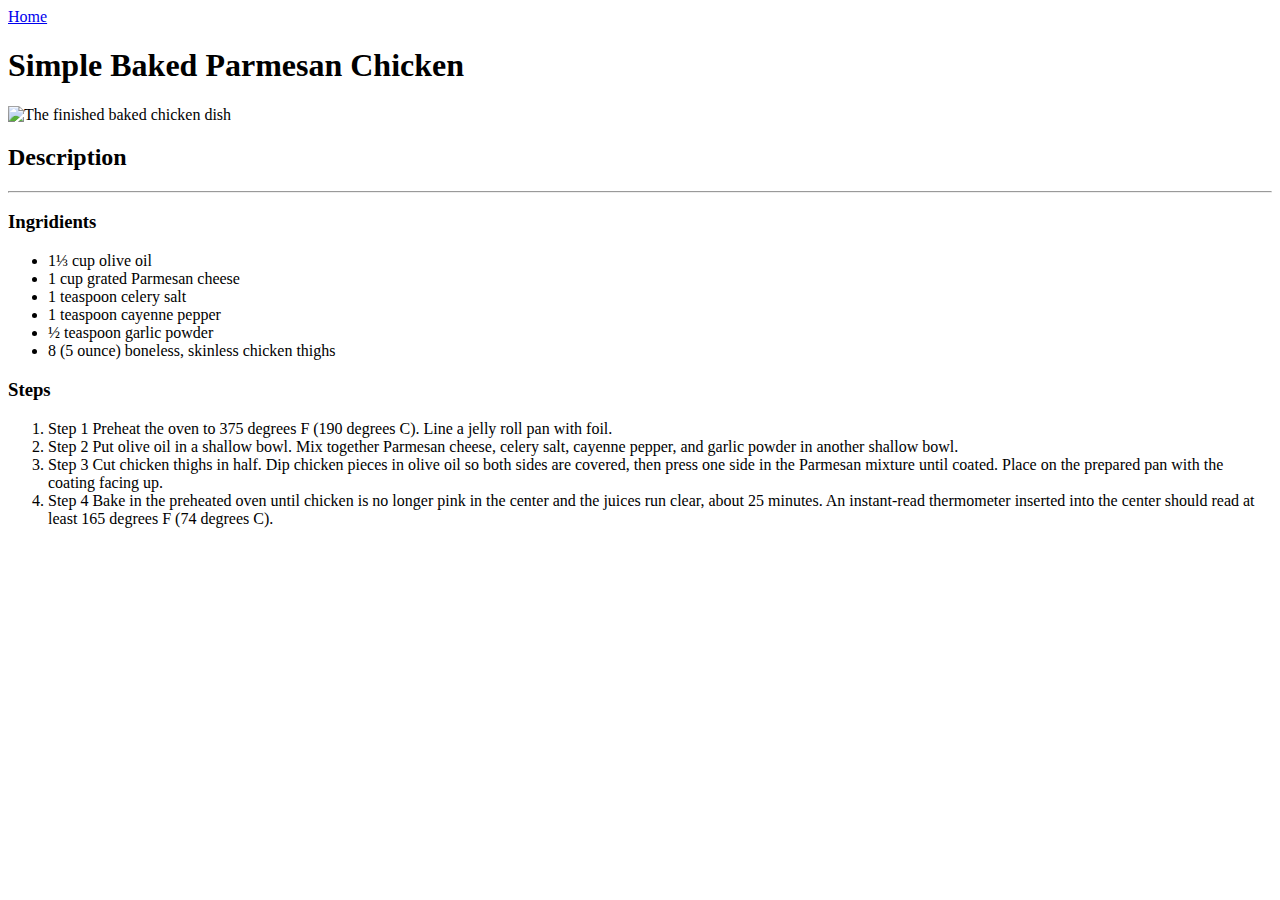
==== recepies/baked-parm-chicken.html @ 5ad5d43a "Added three recepies and updated the index page." ====
<!DOCTYPE html>
<html lang="en">
<head>
    <meta charset="UTF-8">
    <meta http-equiv="X-UA-Compatible" content="IE=edge">
    <meta name="viewport" content="width=device-width, initial-scale=1.0">
    <title>Simple Baked Parmesan Chicken</title>
</head>
<body>
    <a href="../index.html">Home</a>
    <h1>Simple Baked Parmesan Chicken</h1>
    <img src="https://imagesvc.meredithcorp.io/v3/mm/image?url=https%3A%2F%2Fimages.media-allrecipes.com%2Fuserphotos%2F9439023.jpg&q=85" alt="The finished baked chicken dish" width="400" height="300">
    <h2>Description</h2>
    <hr>
    <h3>Ingridients</h3>
    <ul>
        <li>1⅓ cup olive oil</li>
        <li>1 cup grated Parmesan cheese</li>
        <li>1 teaspoon celery salt</li>
        <li>1 teaspoon cayenne pepper</li>
        <li>½ teaspoon garlic powder</li>
        <li>8 (5 ounce) boneless, skinless chicken thighs</li>
    </ul>
    <h3>Steps</h3>
    <ol>
        <li> Step 1
            Preheat the oven to 375 degrees F (190 degrees C). Line a jelly roll pan with foil.
        </li>
        <li>
        Step 2
        Put olive oil in a shallow bowl. Mix together Parmesan cheese, celery salt, cayenne pepper, and garlic powder in another shallow bowl.
        </li>
        <li>
        Step 3
        Cut chicken thighs in half. Dip chicken pieces in olive oil so both sides are covered, then press one side in the Parmesan mixture until coated. Place on the prepared pan with the coating facing up.
        </li>
        <li>
        Step 4
        Bake in the preheated oven until chicken is no longer pink in the center and the juices run clear, about 25 minutes. An instant-read thermometer inserted into the center should read at least 165 degrees F (74 degrees C).
        </li>
    </ol>
</body>
</html>
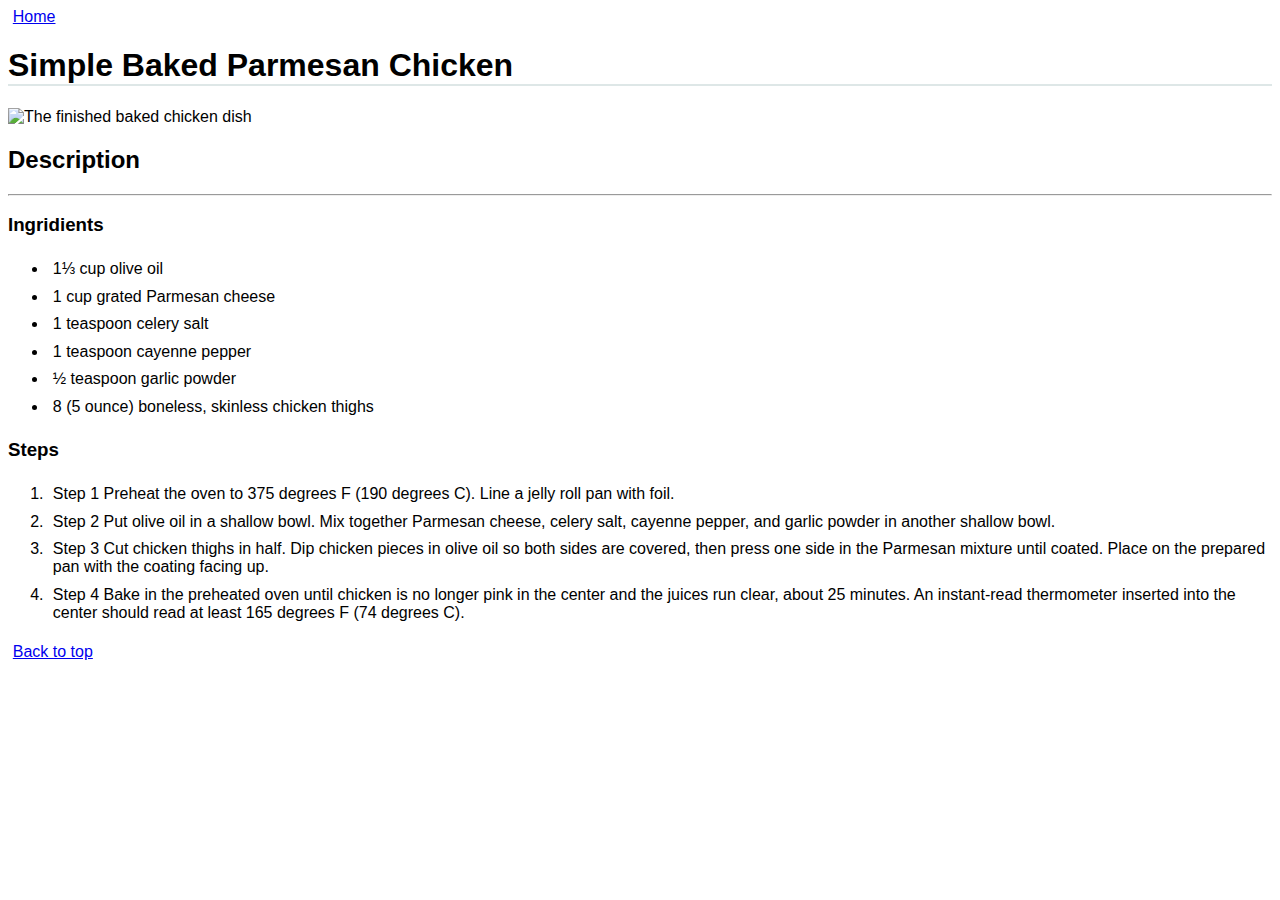
==== commit 1373fc02: "Updated styling and added back to top links" ====
--- a/recepies/baked-parm-chicken.html
+++ b/recepies/baked-parm-chicken.html
@@ -4,11 +4,12 @@
     <meta charset="UTF-8">
     <meta http-equiv="X-UA-Compatible" content="IE=edge">
     <meta name="viewport" content="width=device-width, initial-scale=1.0">
+    <link rel="stylesheet" href="../css/style.css">
     <title>Simple Baked Parmesan Chicken</title>
 </head>
 <body>
     <a href="../index.html">Home</a>
-    <h1>Simple Baked Parmesan Chicken</h1>
+    <h1 id="#top">Simple Baked Parmesan Chicken</h1>
     <img src="https://imagesvc.meredithcorp.io/v3/mm/image?url=https%3A%2F%2Fimages.media-allrecipes.com%2Fuserphotos%2F9439023.jpg&q=85" alt="The finished baked chicken dish" width="400" height="300">
     <h2>Description</h2>
     <hr>
@@ -39,5 +40,7 @@
         Bake in the preheated oven until chicken is no longer pink in the center and the juices run clear, about 25 minutes. An instant-read thermometer inserted into the center should read at least 165 degrees F (74 degrees C).
         </li>
     </ol>
+    <a href="#top">Back to top</a>
 </body>
-</html>+</html>
+
--- a/css/style.css
+++ b/css/style.css
@@ -0,0 +1,15 @@
+body {
+    font-family: sans-serif;
+}
+
+li{
+    padding:0.3em;
+}
+
+h1{
+    border-bottom: 2px solid #DEE7E7;
+}
+
+a{
+    margin: 0.3em;
+}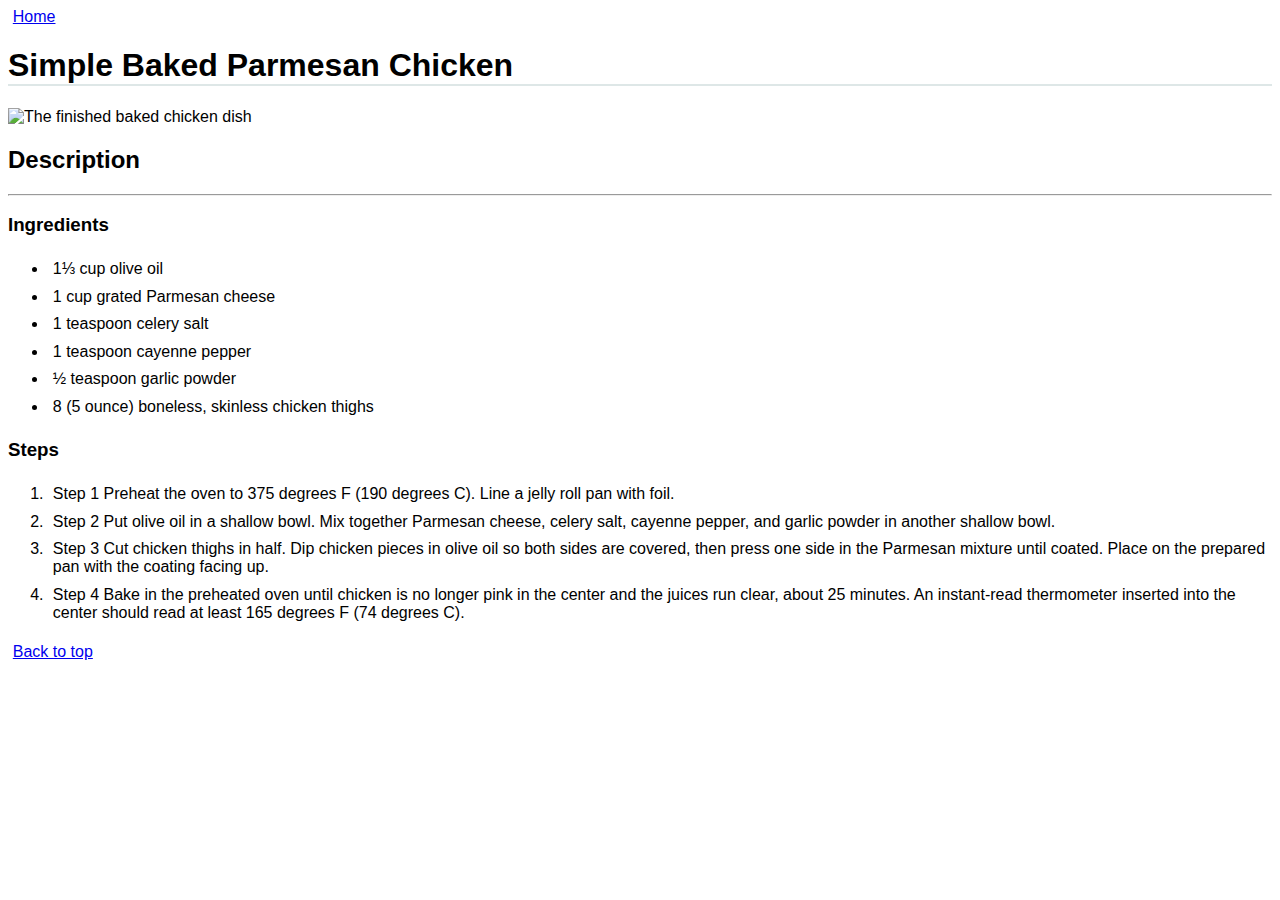
==== commit bb361d4a: "Fixed typos" ====
--- a/recepies/baked-parm-chicken.html
+++ b/recepies/baked-parm-chicken.html
@@ -13,7 +13,7 @@
     <img src="https://imagesvc.meredithcorp.io/v3/mm/image?url=https%3A%2F%2Fimages.media-allrecipes.com%2Fuserphotos%2F9439023.jpg&q=85" alt="The finished baked chicken dish" width="400" height="300">
     <h2>Description</h2>
     <hr>
-    <h3>Ingridients</h3>
+    <h3>Ingredients</h3>
     <ul>
         <li>1⅓ cup olive oil</li>
         <li>1 cup grated Parmesan cheese</li>
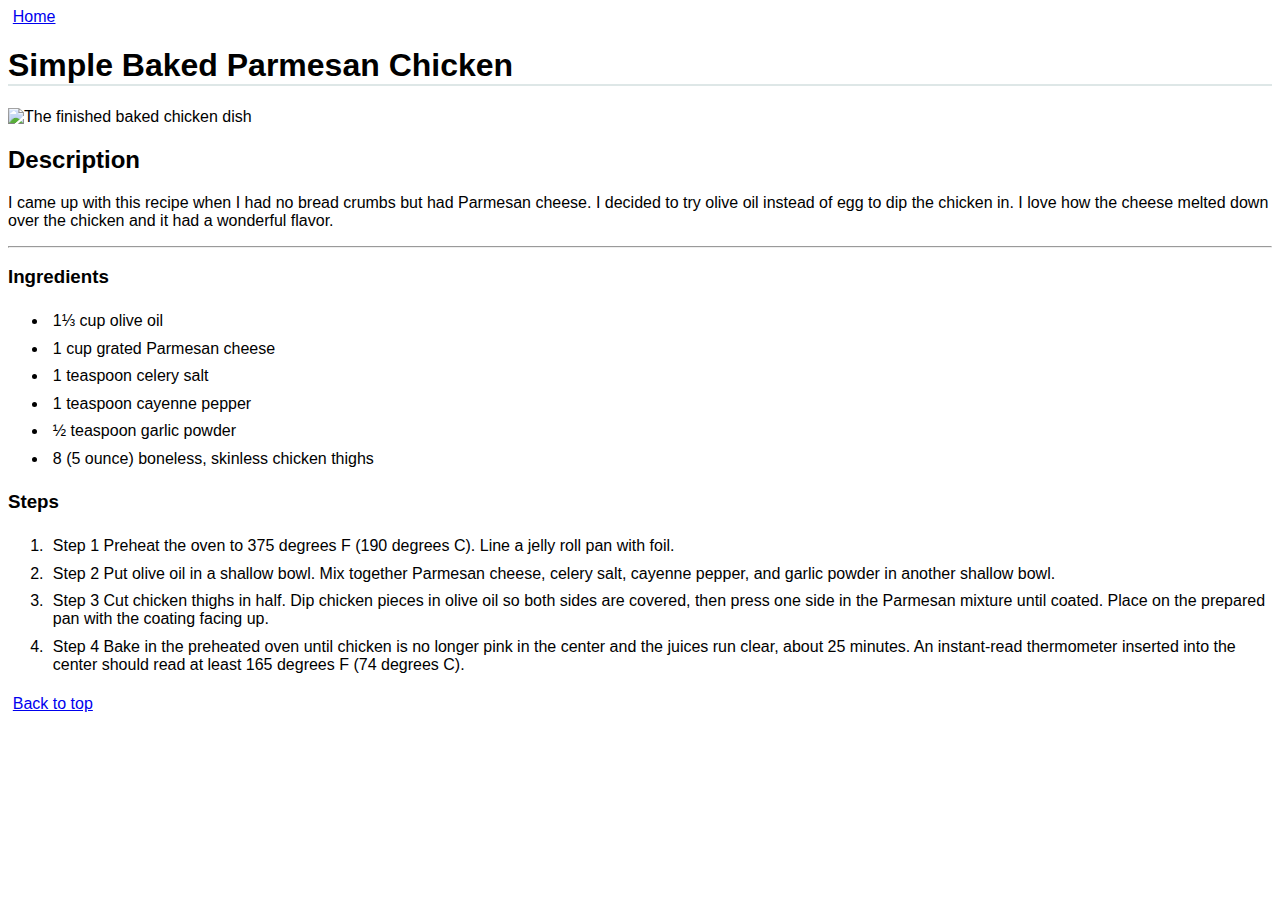
==== commit ed0b555b: "Update baked-parm-chicken.html" ====
--- a/recepies/baked-parm-chicken.html
+++ b/recepies/baked-parm-chicken.html
@@ -12,6 +12,7 @@
     <h1 id="#top">Simple Baked Parmesan Chicken</h1>
     <img src="https://imagesvc.meredithcorp.io/v3/mm/image?url=https%3A%2F%2Fimages.media-allrecipes.com%2Fuserphotos%2F9439023.jpg&q=85" alt="The finished baked chicken dish" width="400" height="300">
     <h2>Description</h2>
+    <p>I came up with this recipe when I had no bread crumbs but had Parmesan cheese. I decided to try olive oil instead of egg to dip the chicken in. I love how the cheese melted down over the chicken and it had a wonderful flavor.</p>
     <hr>
     <h3>Ingredients</h3>
     <ul>
